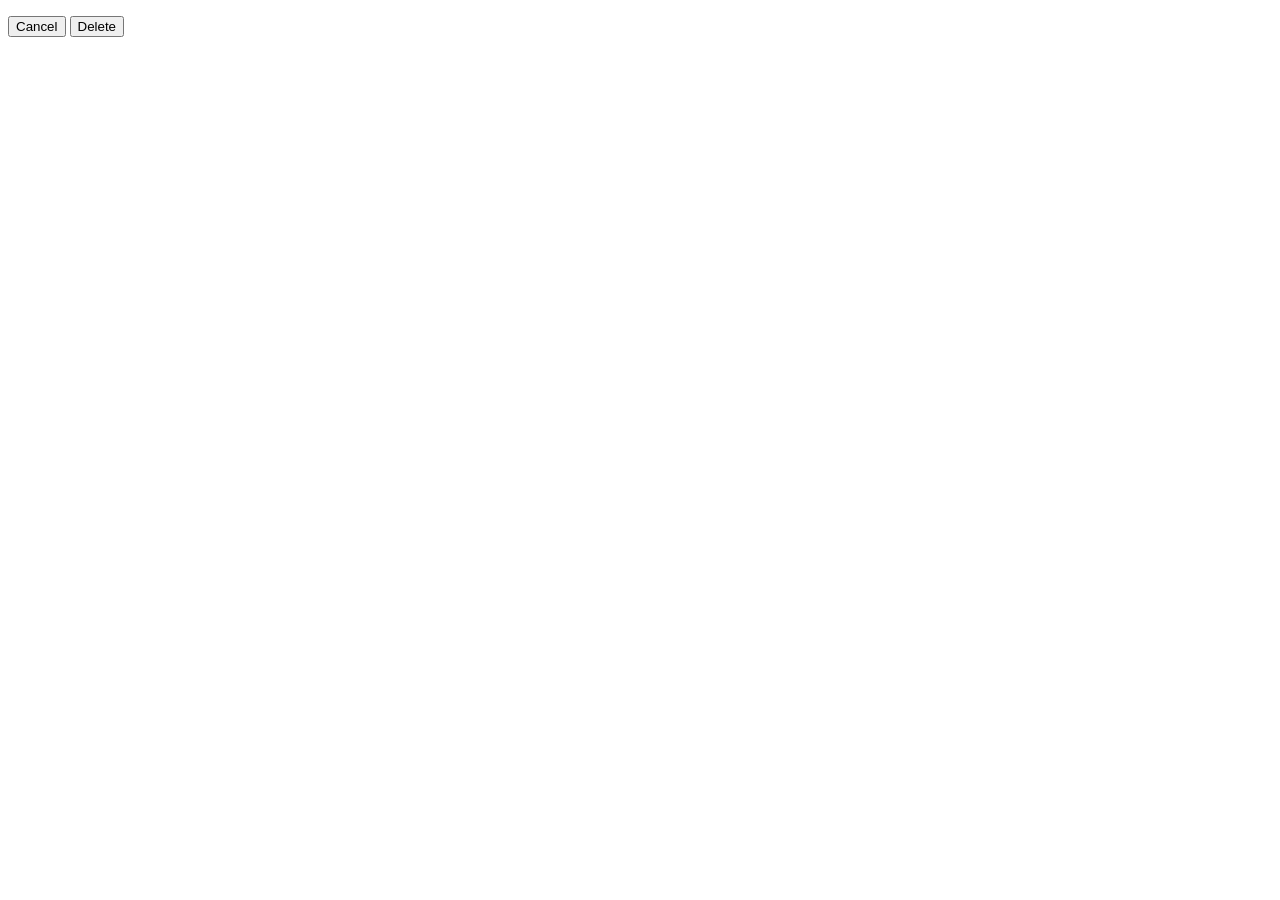
==== frontend/chat.html @ b79bc05f "Refactor: Split monolithic index.html into separate login and chat pages - frontend/index.html: logi" ====
<!doctype html>
<html lang="en">
<head>
  <meta charset="UTF-8">
  <meta name="viewport" content="width=device-width, initial-scale=1.0">
  <title>LoRAai — Legal Research AI</title>
  <link rel="icon" href="data:image/svg+xml,<svg xmlns='http://www.w3.org/2000/svg' viewBox='0 0 100 100'><rect width='100' height='100' rx='18' fill='%234f46e5'/><text x='18' y='82' font-size='78' font-family='system-ui,sans-serif' font-weight='800' fill='white'>L</text></svg>">

  <!-- Apply dark class before render to prevent flash -->
  <script>
    if (localStorage.getItem("theme") === "dark" ||
        (!localStorage.getItem("theme") && window.matchMedia("(prefers-color-scheme: dark)").matches)) {
      document.documentElement.classList.add("dark");
    }
  </script>

  <script src="https://cdn.tailwindcss.com"></script>
  <script>tailwind.config = { darkMode: "class" }</script>
  <script src="https://cdn.jsdelivr.net/npm/marked@15.0.12/marked.min.js"
          integrity="sha256-Pn59f+s+XVjLbIBPaKtcJMx+XrYnD9bly7kSRzkhfQw="
          crossorigin="anonymous"></script>
  <script src="https://cdn.jsdelivr.net/npm/dompurify@3.2.6/dist/purify.min.js"
          integrity="sha256-ieH6dkfLSVNw06mXrOQ4f10V2fTFrxI1LFPapACVYoc="
          crossorigin="anonymous"></script>
  <link rel="stylesheet" href="style.css">
</head>
<body class="antialiased bg-slate-950 dark:bg-slate-950">

  <!-- ── Chat ──────────────────────────────────────────────────────────── -->
  <!-- Hidden until chat.js confirms the user is authenticated. -->
  <div id="chat-view" style="display:none" class="flex h-screen">

    <!-- Sidebar -->
    <aside class="w-72 bg-slate-900 dark:bg-slate-950 flex flex-col flex-shrink-0 border-r border-slate-800 dark:border-slate-900">

      <div class="flex items-center justify-between px-4 py-4 border-b border-slate-800 dark:border-slate-900">
        <div class="flex items-center">
          <span class="text-white font-bold tracking-tight text-lg">LoRAai</span>
        </div>
        <button id="logout-btn"
          class="text-xs text-slate-400 hover:text-slate-200 border border-slate-700 hover:border-slate-500 rounded-lg px-3 py-1.5 transition">
          Logout
        </button>
      </div>

      <!-- Tabs -->
      <div class="flex px-3 pt-2 pb-0 gap-1">
        <button id="tab-chats"
          class="tab-btn flex-1 text-xs font-medium py-1.5 rounded-lg bg-slate-700 text-white transition">
          Chats
        </button>
        <button id="tab-docs"
          class="tab-btn flex-1 text-xs font-medium py-1.5 rounded-lg text-slate-400 hover:text-slate-200 hover:bg-slate-800 transition">
          Documents
        </button>
      </div>

      <!-- Chats panel -->
      <div id="panel-chats" class="flex flex-col flex-1 overflow-hidden">
        <div class="px-3 py-3">
          <button id="new-session-btn"
            class="w-full flex items-center justify-center gap-2 bg-indigo-600 hover:bg-indigo-500 active:bg-indigo-700 disabled:opacity-60 text-white text-sm font-medium py-2.5 rounded-xl transition shadow-sm">
            <span class="text-lg leading-none font-light">+</span>
            New Chat
          </button>
        </div>
        <div id="session-list" class="flex-1 overflow-y-auto px-2 pb-2 space-y-0.5"></div>
      </div>

      <!-- Documents panel -->
      <div id="panel-docs" style="display:none" class="flex flex-col flex-1 overflow-hidden">
        <div class="px-3 py-3">
          <label
            class="w-full flex items-center justify-center gap-2 bg-indigo-600 hover:bg-indigo-500 text-white text-sm font-medium py-2.5 rounded-xl transition shadow-sm cursor-pointer">
            <span class="text-base leading-none">↑</span>
            Upload PDF
            <input id="doc-upload" type="file" accept=".pdf" class="hidden">
          </label>
          <div id="upload-status" class="hidden mt-2 text-xs text-slate-400 text-center"></div>
        </div>
        <div id="doc-list" class="flex-1 overflow-y-auto px-2 pb-2 space-y-1"></div>
      </div>

      <!-- Footer: token usage + user email + theme toggle -->
      <div class="px-4 py-3 border-t border-slate-800 dark:border-slate-900 space-y-2">
        <!-- Token bar -->
        <div id="token-bar-wrap" class="hidden">
          <div class="flex justify-between items-center mb-1">
            <span class="text-xs text-slate-500">Tokens</span>
            <span id="token-label" class="text-xs text-slate-500"></span>
          </div>
          <div class="h-1 w-full bg-slate-700 rounded-full overflow-hidden">
            <div id="token-bar" class="h-1 rounded-full transition-all duration-500 bg-indigo-500"></div>
          </div>
          <p id="token-reset" class="text-xs text-slate-600 mt-0.5 hidden"></p>
        </div>
        <div class="flex items-center gap-2">
          <p id="user-email" class="text-xs text-slate-500 truncate flex-1"></p>
          <button id="theme-toggle"
            class="flex-shrink-0 w-7 h-7 flex items-center justify-center text-slate-400 hover:text-slate-200 hover:bg-slate-700 rounded-lg transition text-sm"
            title="Toggle dark / light mode">
            🌙
          </button>
        </div>
      </div>
    </aside>

    <!-- Main -->
    <main class="flex-1 flex flex-col bg-white dark:bg-slate-900 overflow-hidden">

      <div id="messages" class="flex-1 overflow-y-auto flex flex-col">
        <div id="empty-state" class="flex flex-col items-center justify-center flex-1 text-center gap-2 py-20">
          <div class="w-16 h-16 bg-indigo-600 rounded-2xl flex items-center justify-center mb-2 shadow-lg shadow-indigo-900/30">
            <span class="text-3xl font-extrabold text-white select-none tracking-tighter">L</span>
          </div>
          <h3 class="text-slate-700 dark:text-slate-200 font-semibold">Welcome to LoRAai</h3>
          <p class="text-slate-400 dark:text-slate-500 text-sm max-w-xs leading-relaxed">
            Your AI legal research assistant. Ask about statutes, case law, or legal principles.
          </p>
        </div>
      </div>

      <div class="px-6 py-4 border-t border-slate-200 dark:border-slate-700 bg-white dark:bg-slate-900">
        <div class="flex items-end gap-3 max-w-4xl mx-auto">
          <textarea id="user-input" rows="1"
            placeholder="Ask a legal question… (Enter to send, Shift+Enter for new line)"
            class="flex-1 resize-none px-4 py-3 bg-slate-50 dark:bg-slate-800 border border-slate-200 dark:border-slate-700 rounded-2xl text-sm text-slate-900 dark:text-slate-100 placeholder-slate-400 dark:placeholder-slate-500 focus:outline-none focus:ring-2 focus:ring-indigo-500 focus:bg-white dark:focus:bg-slate-700 focus:border-transparent transition max-h-32 leading-relaxed">
          </textarea>
          <button id="send-btn"
            class="flex-shrink-0 bg-indigo-600 hover:bg-indigo-500 active:bg-indigo-700 disabled:opacity-50 disabled:cursor-not-allowed text-white text-sm font-medium px-5 py-3 rounded-xl transition shadow-sm whitespace-nowrap">
            Send
          </button>
        </div>
      </div>

    </main>
  </div>

  <!-- Confirm modal -->
  <div id="confirm-backdrop"
    class="hidden fixed inset-0 z-50 flex items-center justify-center bg-black/50 backdrop-blur-sm">
    <div class="bg-slate-800 border border-slate-700 rounded-2xl shadow-2xl p-6 w-80 max-w-[90vw] flex flex-col gap-4">
      <p id="confirm-message" class="text-slate-200 text-sm leading-relaxed"></p>
      <div class="flex gap-3 justify-end">
        <button id="confirm-cancel"
          class="px-4 py-2 text-sm text-slate-400 hover:text-slate-200 border border-slate-600 hover:border-slate-400 rounded-xl transition">
          Cancel
        </button>
        <button id="confirm-ok"
          class="px-4 py-2 text-sm font-medium bg-red-600 hover:bg-red-500 active:bg-red-700 text-white rounded-xl transition">
          Delete
        </button>
      </div>
    </div>
  </div>

  <script type="module" src="chat.js"></script>
</body>
</html>
---- frontend/style.css ----
/* Scrollbar */
::-webkit-scrollbar { width: 4px; }
::-webkit-scrollbar-track { background: transparent; }
::-webkit-scrollbar-thumb { background: #334155; border-radius: 2px; }
::-webkit-scrollbar-thumb:hover { background: #475569; }

/* ── Theme tokens ────────────────────────────────────────────── */
:root {
  --bubble-bg:       #f1f5f9;
  --bubble-color:    #1e293b;
  --thinking-bg:     #f8fafc;
  --thinking-border: #e2e8f0;
  --thinking-color:  #475569;
  --dim-color:       #94a3b8;
}
html.dark {
  --bubble-bg:       #253347;   /* visibly different from slate-900 page bg */
  --bubble-color:    #f1f5f9;
  --thinking-bg:     #1a2536;
  --thinking-border: #334155;
  --thinking-color:  #94a3b8;
  --dim-color:       #64748b;
}

/* ── Message rows (Claude-style) ─────────────────────────────── */

/* Shared row wrapper — constrains width and centers content */
.msg-row {
  width: 100%;
  padding: 1.25rem 1.5rem;
  display: flex;
  gap: 0.875rem;
}
.msg-row + .msg-row { border-top: 1px solid transparent; }

/* Inner content container — keeps conversation at readable width */
.msg-inner {
  max-width: 48rem;
  width: 100%;
  margin: 0 auto;
  display: flex;
  gap: 0.875rem;
  align-items: flex-start;
}

/* ── User message ──────────────────────────────────────────── */
.msg-user .msg-inner { justify-content: flex-end; }

.msg-user-body { max-width: 72%; }

.msg-sender {
  font-size: 0.6875rem;
  font-weight: 600;
  letter-spacing: 0.04em;
  text-transform: uppercase;
  color: var(--dim-color);
  margin-bottom: 0.375rem;
}
.msg-user .msg-sender { text-align: right; }

.msg-user-text {
  background: var(--bubble-bg);
  color:      var(--bubble-color);
  padding: 0.75rem 1rem;
  border-radius: 1.25rem 1.25rem 0.25rem 1.25rem;
  font-size: 0.9375rem;
  line-height: 1.65;
  word-break: break-word;
  white-space: pre-wrap;
}

/* ── Assistant message ─────────────────────────────────────── */
.msg-icon {
  width: 1.875rem;
  height: 1.875rem;
  border-radius: 0.5rem;
  background: #4f46e5;
  display: flex;
  align-items: center;
  justify-content: center;
  font-size: 0.9375rem;
  font-weight: 800;
  color: white;
  flex-shrink: 0;
  margin-top: 0.125rem;
  user-select: none;
}

.msg-assistant-body {
  flex: 1;
  min-width: 0;
  color: var(--bubble-color);
  font-size: 0.9375rem;
  line-height: 1.7;
}
.msg-assistant-body * { color: inherit; }

/* ── Thinking placeholder ──────────────────────────────────── */
.msg-thinking-dot {
  display: inline-block;
  width: 0.45rem;
  height: 0.45rem;
  border-radius: 50%;
  background: var(--dim-color);
  margin-right: 0.5rem;
  animation: blink 1.1s ease-in-out infinite;
}
@keyframes blink {
  0%, 100% { opacity: 1; }
  50%       { opacity: 0.25; }
}

.msg-error-text { color: #f87171; font-size: 0.9rem; }

/* ── Reasoning (thinking) block ──────────────────────────────── */
.thinking-block {
  background:    var(--thinking-bg);
  border:        1px solid var(--thinking-border);
  border-radius: .75rem;
  overflow:      hidden;
  font-size:     .75rem;
}
.thinking-block summary {
  display:    flex;
  align-items: center;
  gap:        .5rem;
  padding:    .6rem 1rem;
  cursor:     pointer;
  user-select: none;
  font-weight: 500;
  color:      var(--thinking-color);
  list-style: none;
}
.thinking-block summary:hover { color: var(--bubble-color); }
.thinking-block .thinking-body {
  padding:    .75rem 1rem;
  border-top: 1px solid var(--thinking-border);
  color:      var(--thinking-color);
  line-height: 1.6;
}

/* Markdown prose inside message bubbles */
.prose h1, .prose h2, .prose h3 {
  font-weight: 700;
  margin: 0.85em 0 0.4em;
  line-height: 1.3;
  color: inherit;          /* inherit from bubble so dark mode works */
  opacity: 0.95;
}
.prose h2 { font-size: 1rem; }
.prose h3 { font-size: 0.9rem; opacity: 0.85; }
.prose p  { margin: 0.5em 0; line-height: 1.65; }
.prose ul, .prose ol { padding-left: 1.4em; margin: 0.5em 0; }
.prose li { margin: 0.25em 0; line-height: 1.6; }
.prose strong { font-weight: 700; color: inherit; }
.prose em { font-style: italic; }
.prose sub, .prose sup { font-size: 0.75em; }
.prose code {
  background: rgba(0,0,0,0.07);
  padding: 0.15em 0.4em;
  border-radius: 4px;
  font-size: 0.85em;
  font-family: monospace;
}
html.dark .prose code { background: rgba(255,255,255,0.1); }
.prose pre  { background: #1e293b; color: #e2e8f0; padding: 0.8em 1em; border-radius: 8px; overflow-x: auto; margin: 0.6em 0; }
.prose pre code { background: none; padding: 0; font-size: 0.85em; }
.prose blockquote { border-left: 3px solid #818cf8; padding-left: 0.8em; opacity: 0.8; margin: 0.5em 0; }
.prose a { color: #4f46e5; text-decoration: underline; }
html.dark .prose a { color: #818cf8; }
.prose hr { border-color: currentColor; opacity: 0.15; margin: 1em 0; }

/* Thinking section prose (smaller, muted) */
.prose-sm p  { margin: 0.35em 0; font-size: 0.8rem; }
.prose-sm li { font-size: 0.8rem; }

/* Dark mode prose overrides */
.dark .prose strong      { color: var(--bubble-color); }
.dark .prose code        { background: rgba(255,255,255,0.1); color: var(--bubble-color); }
.dark .prose pre         { background: #0f172a; }
.dark .prose blockquote  { border-left-color: #6366f1; color: var(--dim-color); }
.dark .prose a           { color: #818cf8; }

/* Error banner */
#error-banner {
  display: none;
  position: fixed;
  bottom: 1.5rem;
  left: 50%;
  transform: translateX(-50%);
  background: #ef4444;
  color: #fff;
  padding: 0.6rem 1.25rem;
  border-radius: 0.75rem;
  font-size: 0.875rem;
  z-index: 999;
  box-shadow: 0 4px 20px rgba(0,0,0,0.25);
  max-width: 90vw;
  text-align: center;
  white-space: nowrap;
}
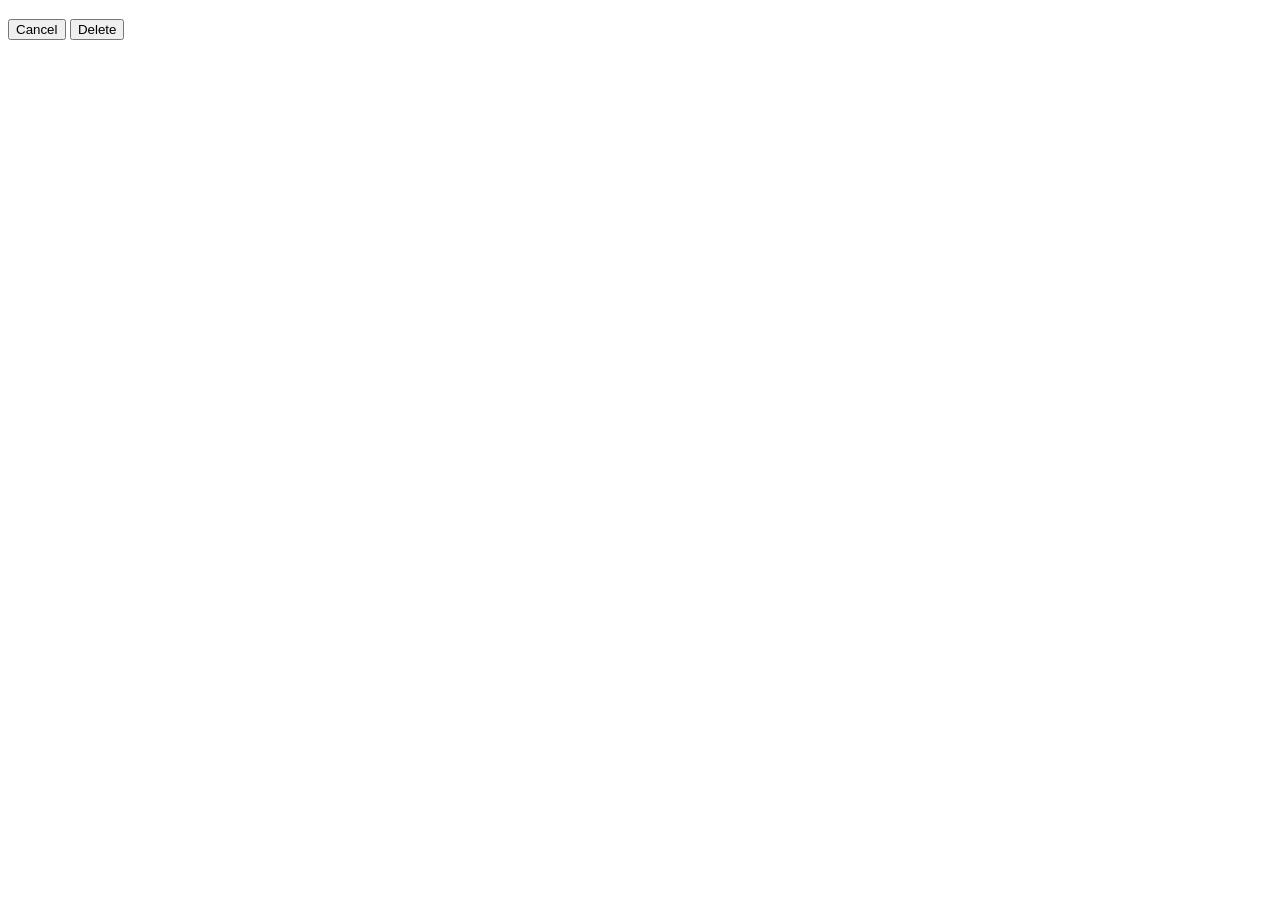
==== commit 0f9adf5e: "Feat: text zoom control + larger default size Adds an A-/%/A+ zoom control in the sidebar footer tha" ====
--- a/frontend/chat.html
+++ b/frontend/chat.html
@@ -3,19 +3,48 @@
 <head>
   <meta charset="UTF-8">
   <meta name="viewport" content="width=device-width, initial-scale=1.0">
-  <title>LoRAai — Legal Research AI</title>
-  <link rel="icon" href="data:image/svg+xml,<svg xmlns='http://www.w3.org/2000/svg' viewBox='0 0 100 100'><rect width='100' height='100' rx='18' fill='%234f46e5'/><text x='18' y='82' font-size='78' font-family='system-ui,sans-serif' font-weight='800' fill='white'>L</text></svg>">
-
-  <!-- Apply dark class before render to prevent flash -->
+  <title>LoRRAai — Legal Research AI</title>
+  <link rel="icon" href="data:image/svg+xml,<svg xmlns='http://www.w3.org/2000/svg' viewBox='0 0 100 100'><rect x='19' y='19' width='62' height='62' rx='15' fill='none' stroke='%2315181F' stroke-width='7'/><rect x='37' y='37' width='26' height='26' rx='3' fill='%23B79256' transform='rotate(45 50 50)'/></svg>">
+
   <script>
-    if (localStorage.getItem("theme") === "dark" ||
-        (!localStorage.getItem("theme") && window.matchMedia("(prefers-color-scheme: dark)").matches)) {
+    /* Premium light is the default; dark is opt-in and remembered. */
+    if (localStorage.getItem("theme") === "dark") {
       document.documentElement.classList.add("dark");
     }
+    /* Apply saved text zoom before first paint to avoid a resize flash.
+       The whole UI is rem/em-based, so scaling the root font-size zooms
+       everything proportionally. Default 110% — slightly larger than the
+       browser default for comfortable reading. */
+    (function () {
+      var z = parseInt(localStorage.getItem("appZoom"), 10);
+      if (!z || z < 80 || z > 160) z = 110;
+      document.documentElement.style.fontSize = (16 * z / 100) + "px";
+    })();
   </script>
 
+  <link rel="preconnect" href="https://fonts.googleapis.com">
+  <link rel="preconnect" href="https://fonts.gstatic.com" crossorigin>
+  <link href="https://fonts.googleapis.com/css2?family=Newsreader:ital,opsz,wght@0,6..72,400;0,6..72,500;0,6..72,600;1,6..72,400&family=IBM+Plex+Sans:wght@300;400;500;600;700&family=IBM+Plex+Mono:wght@400;500&display=swap" rel="stylesheet">
+
   <script src="https://cdn.tailwindcss.com"></script>
-  <script>tailwind.config = { darkMode: "class" }</script>
+  <script>
+    /* Brand theme: indigo → brass, slate → warm-ink, Plex / Newsreader type.
+       Every runtime-applied class (chat.js) recolours automatically. */
+    tailwind.config = {
+      darkMode: "class",
+      theme: { extend: {
+        colors: {
+          indigo: { 50:'#f6f0e6',100:'#ede1cc',200:'#e0cda8',300:'#d2b985',400:'#c5a569',500:'#b79256',600:'#8f7340',700:'#755e32',800:'#5c4a28',900:'#46391f' },
+          slate:  { 50:'#f7f5f1',100:'#eeeae3',200:'#e2dcd2',300:'#cbc4b8',400:'#8c92a0',500:'#6e7480',600:'#4a4f5a',700:'#2b313b',800:'#1e232c',900:'#161a21',950:'#0e1116' },
+        },
+        fontFamily: {
+          sans:  ['IBM Plex Sans','system-ui','sans-serif'],
+          serif: ['Newsreader','Georgia','serif'],
+          mono:  ['IBM Plex Mono','ui-monospace','monospace'],
+        },
+      } },
+    };
+  </script>
   <script src="https://cdn.jsdelivr.net/npm/marked@15.0.12/marked.min.js"
           integrity="sha256-Pn59f+s+XVjLbIBPaKtcJMx+XrYnD9bly7kSRzkhfQw="
           crossorigin="anonymous"></script>
@@ -24,27 +53,41 @@
           crossorigin="anonymous"></script>
   <link rel="stylesheet" href="style.css">
 </head>
-<body class="antialiased bg-slate-950 dark:bg-slate-950">
-
-  <!-- ── Chat ──────────────────────────────────────────────────────────── -->
+<body class="antialiased bg-slate-50 dark:bg-slate-950 font-sans">
+
   <!-- Hidden until chat.js confirms the user is authenticated. -->
   <div id="chat-view" style="display:none" class="flex h-screen">
 
-    <!-- Sidebar -->
-    <aside class="w-72 bg-slate-900 dark:bg-slate-950 flex flex-col flex-shrink-0 border-r border-slate-800 dark:border-slate-900">
-
-      <div class="flex items-center justify-between px-4 py-4 border-b border-slate-800 dark:border-slate-900">
-        <div class="flex items-center">
-          <span class="text-white font-bold tracking-tight text-lg">LoRAai</span>
-        </div>
-        <button id="logout-btn"
-          class="text-xs text-slate-400 hover:text-slate-200 border border-slate-700 hover:border-slate-500 rounded-lg px-3 py-1.5 transition">
-          Logout
-        </button>
+    <!-- ── Sidebar ─────────────────────────────────────────────────────── -->
+    <aside id="sidebar" class="bg-slate-900 dark:bg-slate-950 flex flex-col flex-shrink-0 border-r border-slate-800 dark:border-slate-900">
+
+      <!-- Header -->
+      <div id="sidebar-header" class="flex items-center justify-between px-4 py-4 border-b border-slate-800 dark:border-slate-900">
+
+        <!-- Brand wordmark (hidden when collapsed) -->
+        <div class="flex items-center gap-2.5 sidebar-label">
+          <svg width="22" height="22" viewBox="0 0 100 100" class="flex-shrink-0"><rect x="19" y="19" width="62" height="62" rx="15" fill="none" stroke="#ECEAE4" stroke-width="7"/><rect x="37" y="37" width="26" height="26" rx="3" fill="#C9A86A" transform="rotate(45 50 50)"/></svg>
+          <span class="text-white font-semibold tracking-tight text-base">LoRRA<span style="color:#C9A86A">ai</span></span>
+        </div>
+
+        <!-- Right actions -->
+        <div class="flex items-center gap-1 flex-shrink-0">
+          <button id="logout-btn"
+            class="sidebar-label text-xs text-slate-400 hover:text-slate-200 border border-slate-700 hover:border-slate-500 rounded-lg px-3 py-1.5 transition">
+            Logout
+          </button>
+          <!-- Sidebar toggle (always visible, Ctrl/Cmd+B) -->
+          <button id="sidebar-toggle" title="Toggle sidebar"
+            class="w-7 h-7 flex items-center justify-center text-slate-400 hover:text-slate-200 hover:bg-slate-800 rounded-lg transition flex-shrink-0">
+            <svg id="sidebar-chevron" class="w-4 h-4" style="transition:transform 0.25s ease" fill="none" stroke="currentColor" viewBox="0 0 24 24">
+              <path stroke-linecap="round" stroke-linejoin="round" stroke-width="2" d="M15 19l-7-7 7-7"/>
+            </svg>
+          </button>
+        </div>
       </div>
 
       <!-- Tabs -->
-      <div class="flex px-3 pt-2 pb-0 gap-1">
+      <div id="sidebar-tabs" class="flex px-3 pt-2 pb-0 gap-1 sidebar-label">
         <button id="tab-chats"
           class="tab-btn flex-1 text-xs font-medium py-1.5 rounded-lg bg-slate-700 text-white transition">
           Chats
@@ -57,19 +100,19 @@
 
       <!-- Chats panel -->
       <div id="panel-chats" class="flex flex-col flex-1 overflow-hidden">
-        <div class="px-3 py-3">
+        <div class="px-3 py-3 sidebar-label">
           <button id="new-session-btn"
             class="w-full flex items-center justify-center gap-2 bg-indigo-600 hover:bg-indigo-500 active:bg-indigo-700 disabled:opacity-60 text-white text-sm font-medium py-2.5 rounded-xl transition shadow-sm">
             <span class="text-lg leading-none font-light">+</span>
             New Chat
           </button>
         </div>
-        <div id="session-list" class="flex-1 overflow-y-auto px-2 pb-2 space-y-0.5"></div>
+        <div id="session-list" class="flex-1 overflow-y-auto px-2 pb-2 space-y-0.5 sidebar-label"></div>
       </div>
 
       <!-- Documents panel -->
       <div id="panel-docs" style="display:none" class="flex flex-col flex-1 overflow-hidden">
-        <div class="px-3 py-3">
+        <div class="px-3 py-3 sidebar-label">
           <label
             class="w-full flex items-center justify-center gap-2 bg-indigo-600 hover:bg-indigo-500 text-white text-sm font-medium py-2.5 rounded-xl transition shadow-sm cursor-pointer">
             <span class="text-base leading-none">↑</span>
@@ -78,24 +121,35 @@
           </label>
           <div id="upload-status" class="hidden mt-2 text-xs text-slate-400 text-center"></div>
         </div>
-        <div id="doc-list" class="flex-1 overflow-y-auto px-2 pb-2 space-y-1"></div>
-      </div>
-
-      <!-- Footer: token usage + user email + theme toggle -->
-      <div class="px-4 py-3 border-t border-slate-800 dark:border-slate-900 space-y-2">
-        <!-- Token bar -->
-        <div id="token-bar-wrap" class="hidden">
+        <div id="doc-list" class="flex-1 overflow-y-auto px-2 pb-2 space-y-1 sidebar-label"></div>
+      </div>
+
+      <!-- Footer -->
+      <div id="sidebar-footer" class="px-4 py-3 border-t border-slate-800 dark:border-slate-900 space-y-2">
+        <div id="token-bar-wrap" class="hidden sidebar-label">
           <div class="flex justify-between items-center mb-1">
-            <span class="text-xs text-slate-500">Tokens</span>
-            <span id="token-label" class="text-xs text-slate-500"></span>
+            <span class="text-xs text-slate-500 font-mono uppercase tracking-wider" style="font-size:0.625rem">Credits</span>
+            <span id="token-label" class="text-xs text-slate-500 font-mono"></span>
           </div>
           <div class="h-1 w-full bg-slate-700 rounded-full overflow-hidden">
             <div id="token-bar" class="h-1 rounded-full transition-all duration-500 bg-indigo-500"></div>
           </div>
           <p id="token-reset" class="text-xs text-slate-600 mt-0.5 hidden"></p>
         </div>
-        <div class="flex items-center gap-2">
-          <p id="user-email" class="text-xs text-slate-500 truncate flex-1"></p>
+        <div id="sidebar-footer-row" class="flex items-center gap-2">
+          <p id="user-email" class="sidebar-label text-xs text-slate-500 truncate flex-1 min-w-0"></p>
+
+          <!-- Text zoom control (hidden when sidebar collapsed). Scales the root
+               font-size, so the whole rem-based UI grows/shrinks together. -->
+          <div id="zoom-control" class="sidebar-label flex items-center gap-0.5 flex-shrink-0">
+            <button id="zoom-out" title="Smaller text"
+              class="w-6 h-7 flex items-center justify-center text-slate-400 hover:text-slate-200 hover:bg-slate-700 rounded-md transition text-base leading-none disabled:opacity-30 disabled:hover:bg-transparent">−</button>
+            <button id="zoom-reset" title="Reset text size"
+              class="w-10 text-center text-[0.625rem] font-mono text-slate-500 hover:text-slate-300 tabular-nums transition">110%</button>
+            <button id="zoom-in" title="Larger text"
+              class="w-6 h-7 flex items-center justify-center text-slate-400 hover:text-slate-200 hover:bg-slate-700 rounded-md transition text-base leading-none disabled:opacity-30 disabled:hover:bg-transparent">+</button>
+          </div>
+
           <button id="theme-toggle"
             class="flex-shrink-0 w-7 h-7 flex items-center justify-center text-slate-400 hover:text-slate-200 hover:bg-slate-700 rounded-lg transition text-sm"
             title="Toggle dark / light mode">
@@ -105,31 +159,87 @@
       </div>
     </aside>
 
-    <!-- Main -->
-    <main class="flex-1 flex flex-col bg-white dark:bg-slate-900 overflow-hidden">
+    <!-- ── Main ───────────────────────────────────────────────────────── -->
+    <main id="chat-main" class="flex-1 flex flex-col bg-slate-50 dark:bg-slate-900 overflow-hidden min-w-0 relative">
+
+      <!-- Drag-and-drop overlay — appears when a file is dragged over the chat area -->
+      <div id="drag-overlay"
+        class="hidden absolute inset-0 z-20 flex items-center justify-center bg-slate-950/70 backdrop-blur-sm pointer-events-none">
+        <div class="flex flex-col items-center gap-3 border-2 border-dashed border-indigo-400/50 rounded-2xl px-14 py-10">
+          <svg class="w-10 h-10 text-indigo-400" fill="none" stroke="currentColor" viewBox="0 0 24 24">
+            <path stroke-linecap="round" stroke-linejoin="round" stroke-width="1.5"
+              d="M15.172 7l-6.586 6.586a2 2 0 102.828 2.828l6.414-6.586a4 4 0 00-5.656-5.656l-6.415 6.585a6 6 0 108.486 8.486L20.5 13"/>
+          </svg>
+          <p class="text-indigo-200 font-semibold text-sm">Drop file to attach</p>
+          <p class="text-indigo-400/70 text-xs">PDF · image · Markdown · text</p>
+        </div>
+      </div>
 
       <div id="messages" class="flex-1 overflow-y-auto flex flex-col">
-        <div id="empty-state" class="flex flex-col items-center justify-center flex-1 text-center gap-2 py-20">
-          <div class="w-16 h-16 bg-indigo-600 rounded-2xl flex items-center justify-center mb-2 shadow-lg shadow-indigo-900/30">
-            <span class="text-3xl font-extrabold text-white select-none tracking-tighter">L</span>
-          </div>
-          <h3 class="text-slate-700 dark:text-slate-200 font-semibold">Welcome to LoRAai</h3>
-          <p class="text-slate-400 dark:text-slate-500 text-sm max-w-xs leading-relaxed">
-            Your AI legal research assistant. Ask about statutes, case law, or legal principles.
+        <div id="empty-state" class="flex flex-col items-center justify-center flex-1 text-center gap-2 py-20 px-6">
+          <div class="w-16 h-16 bg-slate-900 rounded-2xl flex items-center justify-center mb-3 shadow-lg shadow-black/20">
+            <svg width="36" height="36" viewBox="0 0 100 100"><rect x="19" y="19" width="62" height="62" rx="15" fill="none" stroke="#ECEAE4" stroke-width="7"/><rect x="37" y="37" width="26" height="26" rx="3" fill="#C9A86A" transform="rotate(45 50 50)"/></svg>
+          </div>
+          <h3 class="font-serif text-slate-800 dark:text-slate-100 font-medium text-2xl tracking-tight">Welcome to LoRRA<span style="color:var(--brass)">ai</span></h3>
+          <p class="text-slate-500 dark:text-slate-400 text-sm max-w-sm leading-relaxed">
+            Your AI legal research assistant. Ask about statutes, case law, or legal principles — every answer arrives with its reasoning and exact citations.
           </p>
         </div>
       </div>
 
-      <div class="px-6 py-4 border-t border-slate-200 dark:border-slate-700 bg-white dark:bg-slate-900">
-        <div class="flex items-end gap-3 max-w-4xl mx-auto">
-          <textarea id="user-input" rows="1"
-            placeholder="Ask a legal question… (Enter to send, Shift+Enter for new line)"
-            class="flex-1 resize-none px-4 py-3 bg-slate-50 dark:bg-slate-800 border border-slate-200 dark:border-slate-700 rounded-2xl text-sm text-slate-900 dark:text-slate-100 placeholder-slate-400 dark:placeholder-slate-500 focus:outline-none focus:ring-2 focus:ring-indigo-500 focus:bg-white dark:focus:bg-slate-700 focus:border-transparent transition max-h-32 leading-relaxed">
-          </textarea>
-          <button id="send-btn"
-            class="flex-shrink-0 bg-indigo-600 hover:bg-indigo-500 active:bg-indigo-700 disabled:opacity-50 disabled:cursor-not-allowed text-white text-sm font-medium px-5 py-3 rounded-xl transition shadow-sm whitespace-nowrap">
-            Send
-          </button>
+      <div class="px-6 py-4 border-t border-slate-200 dark:border-slate-700 bg-slate-50 dark:bg-slate-900">
+        <div class="max-w-4xl mx-auto space-y-2">
+
+          <!-- Attachment preview chip (hidden until a file is attached) -->
+          <div id="attachment-preview" class="hidden items-center gap-2 px-1">
+            <div class="flex items-center gap-2 bg-indigo-50 dark:bg-indigo-500/10 border border-indigo-200 dark:border-indigo-500/25 rounded-xl px-3 py-2 text-xs max-w-sm">
+              <span id="attachment-icon" class="flex-shrink-0 text-base">📄</span>
+              <span id="attachment-filename" class="truncate text-indigo-700 dark:text-indigo-300 font-medium max-w-[200px]"></span>
+              <span id="attachment-meta" class="text-indigo-400 dark:text-indigo-500 flex-shrink-0 font-mono"></span>
+              <button id="attachment-remove"
+                class="flex-shrink-0 ml-1 text-indigo-400 hover:text-red-500 dark:hover:text-red-400 transition"
+                title="Remove attachment">✕</button>
+            </div>
+          </div>
+
+          <!-- Input row -->
+          <div class="flex items-end gap-2">
+            <!-- Attach button -->
+            <button id="attach-btn"
+              title="Attach a file (PDF, image, Markdown, text)"
+              class="flex-shrink-0 w-10 h-10 flex items-center justify-center rounded-xl text-slate-400 hover:text-indigo-500 dark:hover:text-indigo-400 hover:bg-slate-100 dark:hover:bg-slate-800 transition">
+              <svg class="w-5 h-5" fill="none" stroke="currentColor" viewBox="0 0 24 24">
+                <path stroke-linecap="round" stroke-linejoin="round" stroke-width="1.75"
+                  d="M15.172 7l-6.586 6.586a2 2 0 102.828 2.828l6.414-6.586a4 4 0 00-5.656-5.656l-6.415 6.585a6 6 0 108.486 8.486L20.5 13"/>
+              </svg>
+            </button>
+            <!-- Hidden file input — accepted types kept in sync with backend _ACCEPTED_EXTS -->
+            <input id="file-input" type="file"
+              accept=".pdf,.png,.jpg,.jpeg,.gif,.webp,.md,.markdown,.txt"
+              class="hidden">
+
+            <!-- Extended Thinking toggle — sticky (stays lit until turned off).
+                 Active styling is applied in chat.js (setExtendedMode). -->
+            <button id="extended-btn" type="button" aria-pressed="false"
+              title="Extended thinking — deeper reasoning &amp; more document searches (uses more tokens)"
+              class="flex-shrink-0 w-10 h-10 flex items-center justify-center rounded-xl text-slate-400 hover:text-indigo-500 dark:hover:text-indigo-400 hover:bg-slate-100 dark:hover:bg-slate-800 transition">
+              <svg class="w-5 h-5" fill="none" stroke="currentColor" viewBox="0 0 24 24">
+                <path stroke-linecap="round" stroke-linejoin="round" stroke-width="1.75"
+                  d="M5 3v4M3 5h4M6.5 17v3m-1.5-1.5h3M13 4l2.286 6.857L21 13l-5.714 2.143L13 22l-2.286-6.857L5 13l5.714-2.143L13 4z"/>
+              </svg>
+            </button>
+
+            <!-- No whitespace inside textarea — whitespace becomes initial content -->
+            <textarea id="user-input" rows="1"
+              placeholder="Ask a legal question… (Enter to send, Shift+Enter for new line)"
+              class="flex-1 resize-none px-4 py-3 bg-white dark:bg-slate-800 border border-slate-200 dark:border-slate-700 rounded-2xl text-sm text-slate-900 dark:text-slate-100 placeholder-slate-400 dark:placeholder-slate-500 focus:outline-none focus:ring-2 focus:ring-indigo-500 focus:bg-white dark:focus:bg-slate-700 focus:border-transparent transition max-h-32 leading-relaxed"></textarea>
+
+            <button id="send-btn"
+              class="flex-shrink-0 bg-indigo-600 hover:bg-indigo-500 active:bg-indigo-700 disabled:opacity-50 disabled:cursor-not-allowed text-white text-sm font-semibold px-5 py-3 rounded-xl transition shadow-sm whitespace-nowrap">
+              Send
+            </button>
+          </div>
+
         </div>
       </div>
 
@@ -139,11 +249,11 @@
   <!-- Confirm modal -->
   <div id="confirm-backdrop"
     class="hidden fixed inset-0 z-50 flex items-center justify-center bg-black/50 backdrop-blur-sm">
-    <div class="bg-slate-800 border border-slate-700 rounded-2xl shadow-2xl p-6 w-80 max-w-[90vw] flex flex-col gap-4">
-      <p id="confirm-message" class="text-slate-200 text-sm leading-relaxed"></p>
+    <div class="bg-white dark:bg-slate-800 border border-slate-200 dark:border-slate-700 rounded-2xl shadow-2xl p-6 w-80 max-w-[90vw] flex flex-col gap-4">
+      <p id="confirm-message" class="text-slate-700 dark:text-slate-200 text-sm leading-relaxed"></p>
       <div class="flex gap-3 justify-end">
         <button id="confirm-cancel"
-          class="px-4 py-2 text-sm text-slate-400 hover:text-slate-200 border border-slate-600 hover:border-slate-400 rounded-xl transition">
+          class="px-4 py-2 text-sm text-slate-500 hover:text-slate-800 dark:text-slate-400 dark:hover:text-slate-200 border border-slate-300 dark:border-slate-600 hover:border-slate-400 rounded-xl transition">
           Cancel
         </button>
         <button id="confirm-ok"
@@ -154,6 +264,9 @@
     </div>
   </div>
 
+  <!-- Brand emoji: renders custom glyphs for :shortcodes: and standard emoji
+       in assistant messages. Non-invasive, idempotent — no changes to chat.js. -->
+  <script src="brand-emoji.js"></script>
   <script type="module" src="chat.js"></script>
 </body>
 </html>
--- a/frontend/style.css
+++ b/frontend/style.css
@@ -12,6 +12,8 @@
   --thinking-border: #e2e8f0;
   --thinking-color:  #475569;
   --dim-color:       #94a3b8;
+  --skel-base:       #e2e8f0;
+  --skel-hi:         #f1f5f9;
 }
 html.dark {
   --bubble-bg:       #253347;   /* visibly different from slate-900 page bg */
@@ -20,6 +22,8 @@
   --thinking-border: #334155;
   --thinking-color:  #94a3b8;
   --dim-color:       #64748b;
+  --skel-base:       #1e293b;
+  --skel-hi:         #334155;
 }
 
 /* ── Message rows (Claude-style) ─────────────────────────────── */
@@ -111,6 +115,50 @@
 }
 
 .msg-error-text { color: #f87171; font-size: 0.9rem; }
+
+/* ── Chat-history loading skeleton ───────────────────────────── */
+#messages-loading { padding-top: 0.5rem; }
+.skel-icon {
+  width: 2rem;
+  height: 2rem;
+  border-radius: 0.625rem;
+  flex-shrink: 0;
+}
+.skel-body {
+  flex: 1;
+  display: flex;
+  flex-direction: column;
+  gap: 0.55rem;
+  padding-top: 0.25rem;
+  min-width: 0;
+}
+.skel-body.user {
+  max-width: 72%;
+  margin-left: auto;
+  align-items: flex-end;
+}
+.skel-line {
+  height: 0.7rem;
+  border-radius: 0.375rem;
+  max-width: 100%;
+}
+.skel-shimmer {
+  background: linear-gradient(
+    90deg,
+    var(--skel-base) 25%,
+    var(--skel-hi)   37%,
+    var(--skel-base) 63%
+  );
+  background-size: 400% 100%;
+  animation: skel-shimmer 1.4s ease infinite;
+}
+@keyframes skel-shimmer {
+  0%   { background-position: 100% 50%; }
+  100% { background-position: 0 50%; }
+}
+@media (prefers-reduced-motion: reduce) {
+  .skel-shimmer { animation: none; }
+}
 
 /* ── Reasoning (thinking) block ──────────────────────────────── */
 .thinking-block {
@@ -180,6 +228,28 @@
 .dark .prose pre         { background: #0f172a; }
 .dark .prose blockquote  { border-left-color: #6366f1; color: var(--dim-color); }
 .dark .prose a           { color: #818cf8; }
+
+/* ── Collapsible sidebar ─────────────────────────────────────── */
+#sidebar {
+  width: 18rem;                              /* default: w-72 */
+  transition: width 0.25s cubic-bezier(0.4, 0, 0.2, 1);
+  overflow: hidden;
+}
+#sidebar.collapsed { width: 4rem; }          /* collapsed: w-16 */
+
+/* Hide all labelled content when collapsed */
+#sidebar.collapsed .sidebar-label { display: none !important; }
+
+/* Hide panels (overrides any JS inline display:flex) */
+#sidebar.collapsed #panel-chats,
+#sidebar.collapsed #panel-docs   { display: none !important; }
+
+/* Flip the chevron arrow to point right when collapsed */
+#sidebar.collapsed #sidebar-chevron { transform: rotate(180deg); }
+
+/* Tighten footer padding and center theme toggle when collapsed */
+#sidebar.collapsed #sidebar-footer     { padding-left: 0.5rem; padding-right: 0.5rem; }
+#sidebar.collapsed #sidebar-footer-row { justify-content: center; }
 
 /* Error banner */
 #error-banner {
